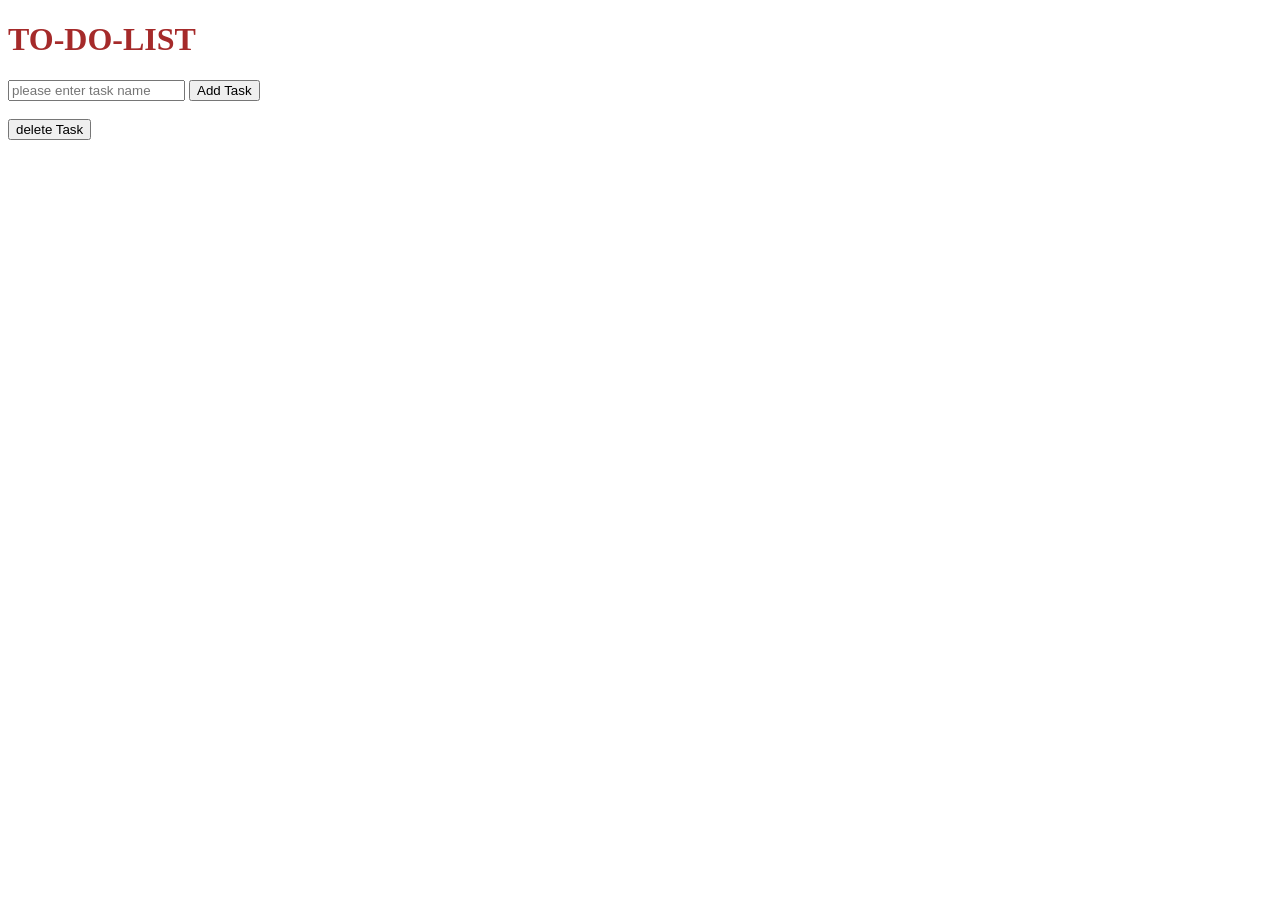
==== day5/day555.html @ c75ebe8f "day5 task" ====
<!DOCTYPE html>
<html lang="en">
<head>
    <meta charset="UTF-8">
    <meta name="viewport" content="width=device-width, initial-scale=1.0">
    <title>Document</title>
</head>


<style>
    body{
        color:brown;
    }
    
</style>
<body>

<h1>TO-DO-LIST</h1>

<input type="text" id="inputText" placeholder="please enter task name" >
<button id="addButton">Add Task</button>
<br><br>

<div id =" list_task"></div>
<button id="delbtn">delete Task</button>
<script src="day555.js"></script>
</body>
</html>
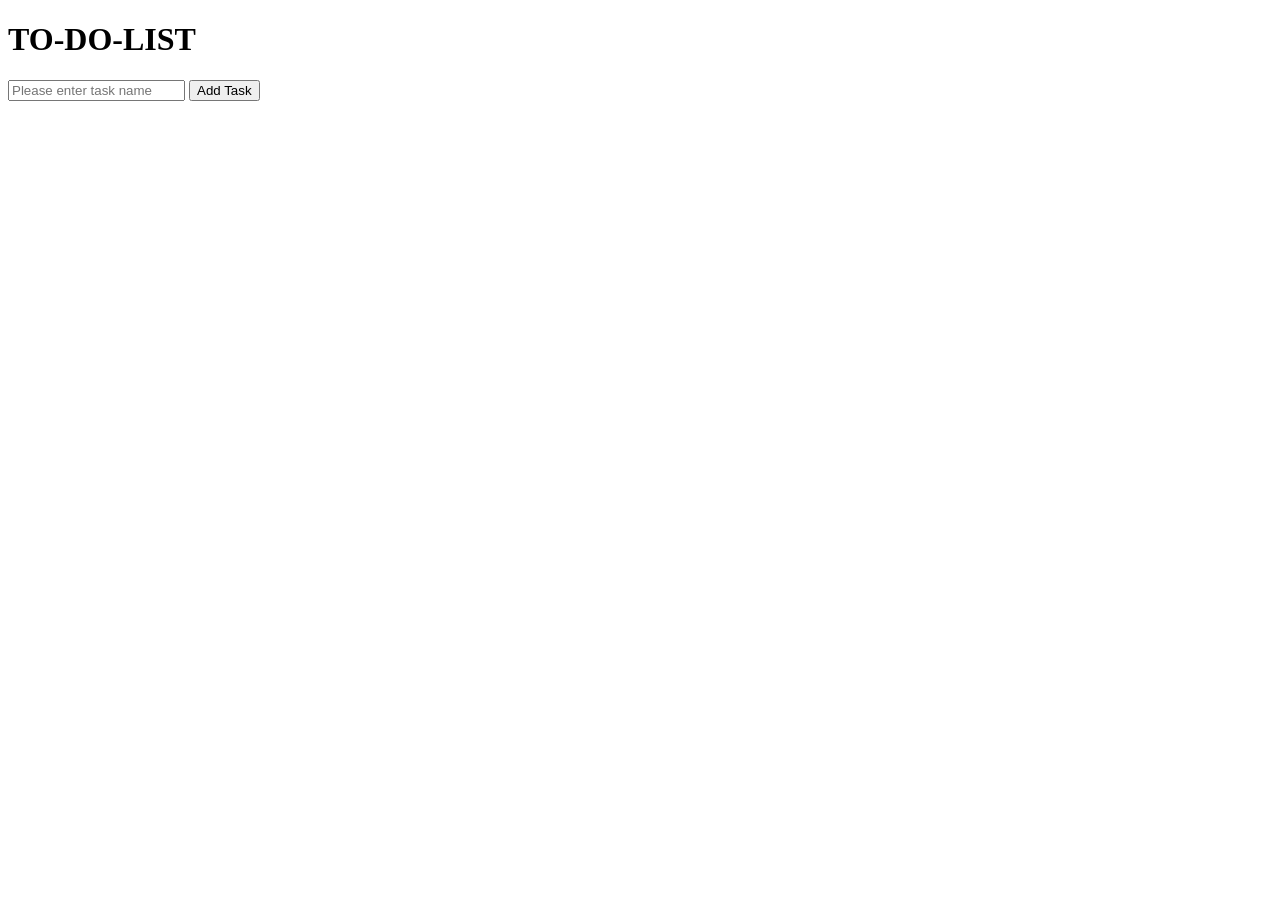
==== commit 8780f27b: "day5 task" ====
--- a/day5/day555.html
+++ b/day5/day555.html
@@ -1,28 +1,30 @@
 <!DOCTYPE html>
 <html lang="en">
+
 <head>
     <meta charset="UTF-8">
     <meta name="viewport" content="width=device-width, initial-scale=1.0">
-    <title>Document</title>
+    <title>To Do List</title>
 </head>
 
-
-<style>
-    body{
-        color:brown;
-    }
-    
-</style>
 <body>
 
-<h1>TO-DO-LIST</h1>
+    <h1>TO-DO-LIST</h1>
 
-<input type="text" id="inputText" placeholder="please enter task name" >
-<button id="addButton">Add Task</button>
-<br><br>
+    <input
+        type="text"
+        id="inputText"
+        placeholder="Please enter task name"
+    >
 
-<div id =" list_task"></div>
-<button id="delbtn">delete Task</button>
-<script src="day555.js"></script>
+    <button id="addButton">Add Task</button>
+
+    <br><br>
+
+    <div id="listTask"></div>
+
+    <script src="day555.js"></script>
+
 </body>
+
 </html>
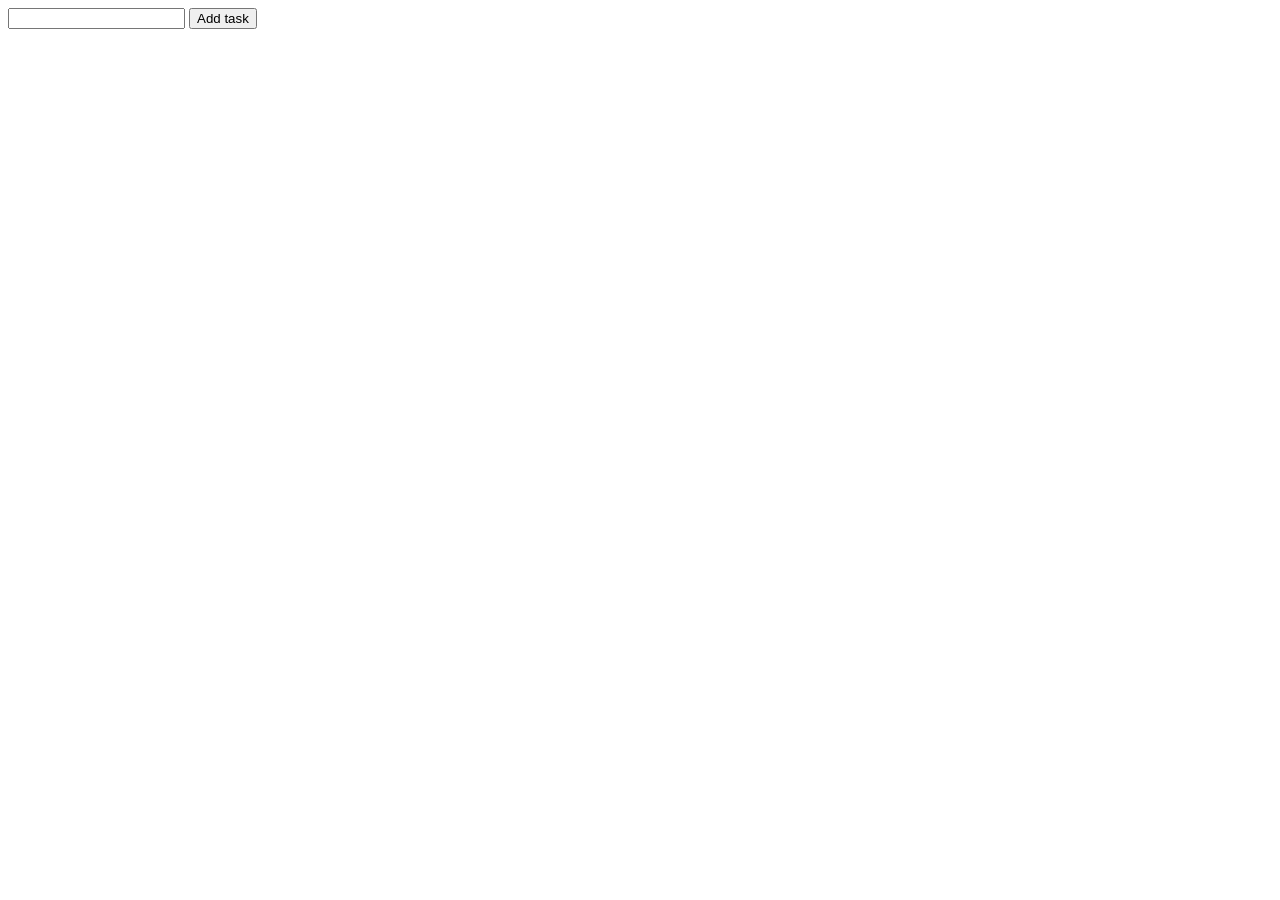
==== commit 78ce3dfc: "day6 task" ====
--- a/day5/day555.html
+++ b/day5/day555.html
@@ -1,30 +1,19 @@
 <!DOCTYPE html>
 <html lang="en">
-
 <head>
     <meta charset="UTF-8">
     <meta name="viewport" content="width=device-width, initial-scale=1.0">
-    <title>To Do List</title>
+    <title>Document</title>
 </head>
+<body>
+    <input type="text" id="inputtext">
+    <button id="addbtn">Add task</button>
+    <div id="listtask"></div>
 
-<body>
 
-    <h1>TO-DO-LIST</h1>
 
-    <input
-        type="text"
-        id="inputText"
-        placeholder="Please enter task name"
-    >
 
-    <button id="addButton">Add Task</button>
-
-    <br><br>
-
-    <div id="listTask"></div>
 
     <script src="day555.js"></script>
-
 </body>
-
 </html>
